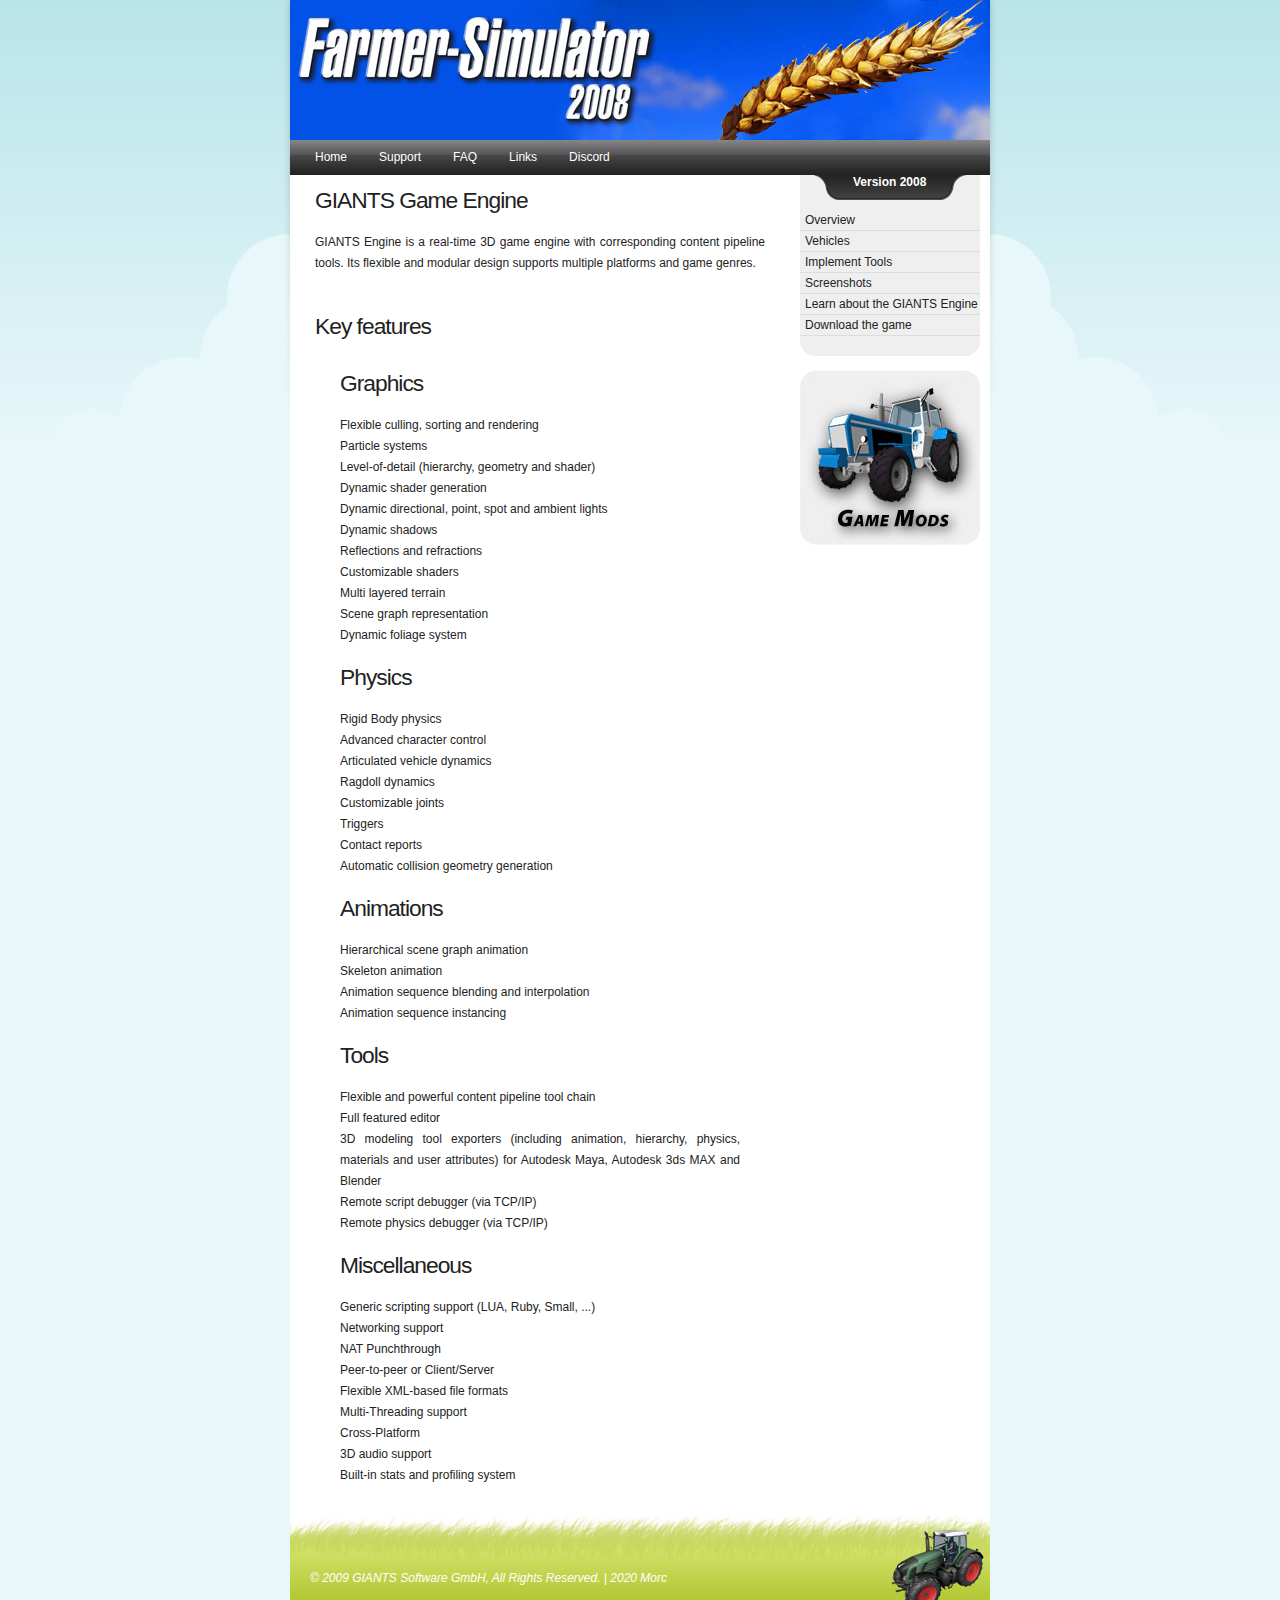
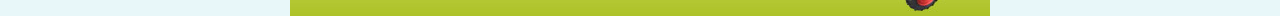
==== docs/engine.html @ 14ac8b62 "site: added engine.html, fixed link" ====
<!DOCTYPE html PUBLIC "-//W3C//DTD XHTML 1.0 Transitional//EN" "http://www.w3.org/TR/xhtml1/DTD/xhtml1-transitional.dtd">
<html xmlns="http://www.w3.org/1999/xhtml">
	<head>
	<meta http-equiv="content-type" content="text/html; charset=iso-8859-1"/>
	<title>Farmer Simulator</title>
	<link rel="stylesheet" href="style.css" type="text/css" media="screen"/>
	<link rel="icon" href="favicon.ico" type="image/ico"/> 
</head>

<div id="wrapper">

	<div id="header" style="background:url(bg-header_en.jpg) no-repeat;">
		<!--h1>Dreamy</h1-->
	</div>
	
	<div id="menu">
		<ul>
			<li><a href="index.html">Home</a></li>
			<li><a href="support.html">Support</a></li>
			<li><a href="faq.html">FAQ</a></li>
			<li><a href="links.html">Links</a></li>
			<li><a href="http://komeo.xyz/ls2009mods/discord/">Discord</a></li>
		</ul>
	</div>
	
	<div id="sidebar">
		<div id="feed">
			 <div style="padding-left:13px; font-weight:bold; display:block; color:white; width:100px;">Version 2008</div>
		</div>
		<ul>
			<li><a href="overview.html">Overview</a></li>
			<li><a href="vehicles.html">Vehicles</a></li>
			<li><a href="tools.html">Implement Tools</a></li>
			<li><a href="screenshots.html">Screenshots</a></li>
			<li><a href="engine.html">Learn about the GIANTS Engine</a></li>
			<li><a href="downloads.html">Download the game</a></li>
			<!--<li><a target="SHOPNEW" href="https://web.archive.org/web/20090309175817/http://secure.simmarket.com/astragon-farmer-simulator-2008.phtml">Order Online</a></li> -->
		</ul>
		<div id="sidebar-bottom">
			&nbsp;
		</div>
   		<div id="sidebar-banner">
        <br/>
        <!--a href="modContest2008.php" title="Click here for more information."><img src="ls2008/contest/modContest2008_en.jpg" alt="MOD-CONTEST" width="180" height="175" /></a-->
        <a href="https://komeo.xyz/ls2009mods/" target="_lsMODS" title="Game Mods"><img src="modsAndMore_en.jpg" alt="ModsAndMore" width="180" height="175"/></a>
		</div>
	</div>
	
	<div id="content">
		<div class="entry">
		<div class="entry-title">GIANTS Game Engine</div>
		<br/>
		<p>
		GIANTS Engine is a real-time 3D game engine with corresponding content pipeline tools. Its flexible and modular design supports multiple platforms and game genres. 
		</p><br/>
		<div class="entry-title">Key features</div><br/>
		<div class="entry">
		<div class="entry-title">Graphics</div><br/>
		Flexible culling, sorting and rendering<br/>
		Particle systems<br/>
		Level-of-detail (hierarchy, geometry and shader)<br/>
		Dynamic shader generation<br/>
		Dynamic directional, point, spot and ambient lights<br/>
		Dynamic shadows<br/>
		Reflections and refractions<br/>
		Customizable shaders<br/>
		Multi layered terrain<br/>
		Scene graph representation<br/>
		Dynamic foliage system<br/>
		<br/>
		<div class="entry-title">Physics</div><br/>
		Rigid Body physics<br/>
		Advanced character control<br/>
		Articulated vehicle dynamics<br/>
		Ragdoll dynamics<br/>
		Customizable joints<br/>
		Triggers<br/>
		Contact reports<br/>
		Automatic collision geometry generation<br/>
		<br/>
		<div class="entry-title">Animations</div><br/>

		Hierarchical scene graph animation<br/>
		Skeleton animation<br/>
		Animation sequence blending and interpolation<br/>
		Animation sequence instancing<br/>
		<br/>
		<div class="entry-title">Tools</div><br/>
		Flexible and powerful content pipeline tool chain<br/>
		Full featured editor<br/>
		3D modeling tool exporters (including animation, hierarchy, physics, materials and user attributes) for Autodesk Maya, Autodesk 3ds MAX and Blender<br/>
		Remote script debugger (via TCP/IP)<br/>
		Remote physics debugger (via TCP/IP)<br/>
		<br/>
		<div class="entry-title">Miscellaneous</div><br/>
		Generic scripting support (LUA, Ruby, Small, ...)<br/>
		Networking support<br/>
		NAT Punchthrough<br/>
		Peer-to-peer or Client/Server<br/>
		Flexible XML-based file formats<br/>
		Multi-Threading support<br/>
		Cross-Platform<br/>
		3D audio support<br/>
		Built-in stats and profiling system<br/>
		<!--<p><b><a style="font-size:1.6em;" href="modContestResults2008.php">Mod Contest Results and Download</a></b></p>    -->
	</div>
	</div>
</div>
	<div id="footer">
		<div id="footer-valid">
			<i>&copy; 2009 GIANTS Software GmbH, All Rights Reserved.   |   2020 Morc</i>
		</div>
	</div>
</div>

</body>
</html>
---- docs/style.css ----
/*  
Theme Name: Ginger Ninja! v2
Description: The new Ginger Ninja! theme.
Version: 1.0
Author: Donny Burnside
Author URI: http://www.ginger-ninja.net/
*/

/* Generic Styling */

body {
	background:url(bg-body.png) repeat-x top center #E8F7F9;
	font-family:"Trebuchet MS", Arial, Helvetica, sans-serif;
	font-size:62.5%; /* Sets default font size to 10px */
	color:#222222;
	}

* {
	margin:0;
	padding:0;
	}

img {
	border:0;
	}

p {
	margin-bottom:1.75em;
	}

a {
	text-decoration:none;
	color:#B4C835;
	}
a:hover {
	text-decoration:none;
	color:#6CC7DC;
	}

/* Structure */

#wrapper {
	margin:0 auto;
	width:700px;
	background:#ffffff;
	font-size:1.20em;

	}
#header {
	height:140px;
	}
#menu {
	height:35px;
	line-height:35px;
	background:url(bg-menu.png) repeat-x;
	padding:0 10px;
	}
#sidebar {
	float:right;
	width:180px;
	background:#efefef;
	margin-right:10px;
	}
#content {
	float:left;
	width:500px;
	min-height:400px;
	}
#footer {
	clear:both;
	height:100px;
	background:url(bg-footer.jpg) no-repeat;
	}

/* Entries */

.entry {
	padding:15px 25px;
	text-align:justify;
	line-height:1.75em;
	}
.entry-title {
	font-size:1.90em;
	font-weight:normal;
	letter-spacing:-1px;
	}
.date {
	font-size:0.9em;
	color:#bbb;
	cursor:default;
	letter-spacing:1px;
	}
.comments {
	margin-top:-1em;
	}
.comments a {
	color:#6CC7DC;
	background:url(icon-comment.png) no-repeat 0px 2px;
	padding-left:20px;
	padding-right:2px;
	}
.comments a:hover {
	color:#B4C835;
	}


/* Menu */

#menu ul {
	list-style-type:none;
	}
#menu li {
	float:left;
	}
#menu li a {
	padding:0 15px;
	display:block;
	color:#ffffff;
	margin-right:2px;
	}
#menu li a:hover {
	background:url(bg-menu-hover.png) no-repeat center center;
	}

/* Sidebar */

#sidebar ul {
	list-style-type:none;
	margin-top:10px;
	}
#sidebar li {
	
	}
#sidebar li a {
	display:block;
	height:20px;
	line-height:20px;
	color:#222222;
	padding-left:5px;
	border-bottom:1px solid #dddddd;
	}
#sidebar li a:hover {
	background:#edebed;
	color:#6CC4D8;
	}
#sidebar-bottom {
	height:20px;
	background:url(bg-sidebar-bottom.gif) no-repeat top center;
	}
	
#sidebar-banner{
	width:180px;
	background:#FFFFFF;
	margin-right:10px;
}	
	
	
	
/* Footer */

#footer-valid {
	float:left;
	padding-top:55px;
	padding-left:20px;
	cursor:default;
	color:#ffffff;
	}
#footer-valid a {
	color:#ffffff;
	text-decoration:none;
	}
#footer-valid a:hover {
	color:#ffffff;
	text-decoration:underline;
	}

/* Heading's */

h1 {
	font-size:2.5em;
	font-weight:normal;
	cursor:default;
	position:relative; top:50px; left:30px;
	letter-spacing:1px;
	color:#aaaaaa;
	font-style:italic;
	}

/* Feed */

#feed {
	height:25px;
	width:126px;
	background:url(bg-feed.gif) no-repeat;
	margin:0 auto;
	padding-left:26px;
	}
a.feed-button {
	display:block;
    width:100px;
    height:25px;
    background:url("button-feed.png") 0 0 no-repeat;
    text-decoration: none;
	}
a:hover.feed-button {
	background-position:0 -25px;
	}
z
/* Extra's */

#ad-top {
	width:480px;
	height:72px;
	background:url(bg-ad-top.png) no-repeat;
	padding:5px;
	}
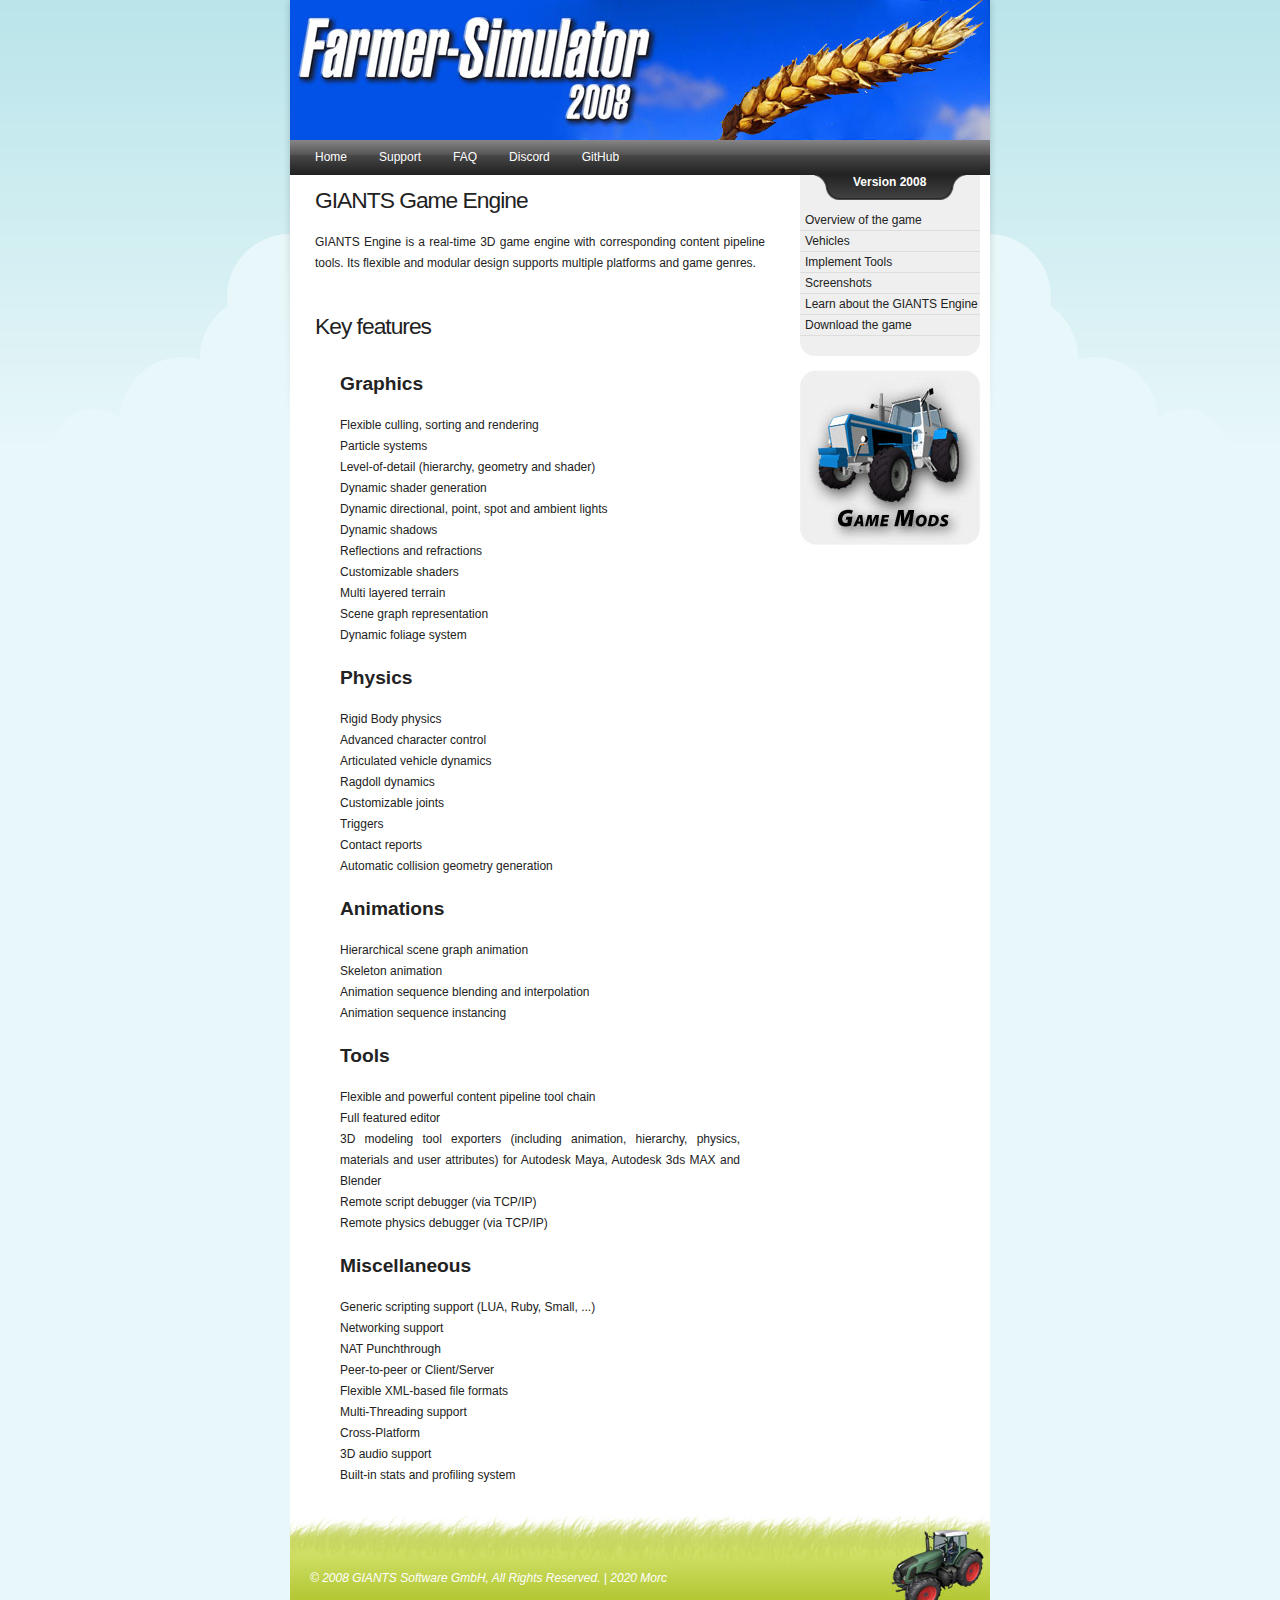
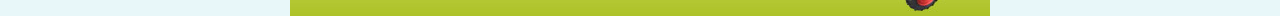
==== commit 316f779a: "site: clickable logo, opengraph, new and changed information" ====
--- a/docs/engine.html
+++ b/docs/engine.html
@@ -2,24 +2,28 @@
 <html xmlns="http://www.w3.org/1999/xhtml">
 	<head>
 	<meta http-equiv="content-type" content="text/html; charset=iso-8859-1"/>
-	<title>Farmer Simulator</title>
+	<title>Farmer Simulator 2008 - Unofficial site</title>
 	<link rel="stylesheet" href="style.css" type="text/css" media="screen"/>
-	<link rel="icon" href="favicon.ico" type="image/ico"/> 
+	<link rel="icon" href="favicon.ico" type="image/ico"/>
+	<meta property="og:title" content="Farmer Simulator 2008" />
+	<meta property="og:description" content="Unofficial site about Farming Simulator 2008 and GIANTS Engine v4" />
+	<meta property="og:image" content="http://themorc.github.io/LS08-things/bg-header_en.jpg" />
 </head>
 
 <div id="wrapper">
 
-	<div id="header" style="background:url(bg-header_en.jpg) no-repeat;">
+	<a href="index.html"><div id="header" style="background:url(bg-header_en.jpg) no-repeat;">
 		<!--h1>Dreamy</h1-->
-	</div>
+	</div></a>
 	
 	<div id="menu">
 		<ul>
 			<li><a href="index.html">Home</a></li>
 			<li><a href="support.html">Support</a></li>
 			<li><a href="faq.html">FAQ</a></li>
-			<li><a href="links.html">Links</a></li>
+			<!--<li><a href="links.html">Links</a></li> -->
 			<li><a href="http://komeo.xyz/ls2009mods/discord/">Discord</a></li>
+			<li><a href="http://github.com/TheMorc/LS08-things">GitHub</a></li>
 		</ul>
 	</div>
 	
@@ -28,12 +32,12 @@
 			 <div style="padding-left:13px; font-weight:bold; display:block; color:white; width:100px;">Version 2008</div>
 		</div>
 		<ul>
-			<li><a href="overview.html">Overview</a></li>
+			<li><a href="overview.html">Overview of the game</a></li>
 			<li><a href="vehicles.html">Vehicles</a></li>
 			<li><a href="tools.html">Implement Tools</a></li>
 			<li><a href="screenshots.html">Screenshots</a></li>
 			<li><a href="engine.html">Learn about the GIANTS Engine</a></li>
-			<li><a href="downloads.html">Download the game</a></li>
+			<li><a href="index.html">Download the game</a></li>
 			<!--<li><a target="SHOPNEW" href="https://web.archive.org/web/20090309175817/http://secure.simmarket.com/astragon-farmer-simulator-2008.phtml">Order Online</a></li> -->
 		</ul>
 		<div id="sidebar-bottom">
@@ -55,7 +59,7 @@
 		</p><br/>
 		<div class="entry-title">Key features</div><br/>
 		<div class="entry">
-		<div class="entry-title">Graphics</div><br/>
+		<p><b style="font-size:1.6em;">Graphics</b></p>
 		Flexible culling, sorting and rendering<br/>
 		Particle systems<br/>
 		Level-of-detail (hierarchy, geometry and shader)<br/>
@@ -68,7 +72,7 @@
 		Scene graph representation<br/>
 		Dynamic foliage system<br/>
 		<br/>
-		<div class="entry-title">Physics</div><br/>
+		<p><b style="font-size:1.6em;">Physics</b></p>
 		Rigid Body physics<br/>
 		Advanced character control<br/>
 		Articulated vehicle dynamics<br/>
@@ -78,21 +82,20 @@
 		Contact reports<br/>
 		Automatic collision geometry generation<br/>
 		<br/>
-		<div class="entry-title">Animations</div><br/>
-
+		<p><b style="font-size:1.6em;">Animations</b></p>
 		Hierarchical scene graph animation<br/>
 		Skeleton animation<br/>
 		Animation sequence blending and interpolation<br/>
 		Animation sequence instancing<br/>
 		<br/>
-		<div class="entry-title">Tools</div><br/>
+		<p><b style="font-size:1.6em;">Tools</b></p>
 		Flexible and powerful content pipeline tool chain<br/>
 		Full featured editor<br/>
 		3D modeling tool exporters (including animation, hierarchy, physics, materials and user attributes) for Autodesk Maya, Autodesk 3ds MAX and Blender<br/>
 		Remote script debugger (via TCP/IP)<br/>
 		Remote physics debugger (via TCP/IP)<br/>
 		<br/>
-		<div class="entry-title">Miscellaneous</div><br/>
+		<p><b style="font-size:1.6em;">Miscellaneous</b></p>
 		Generic scripting support (LUA, Ruby, Small, ...)<br/>
 		Networking support<br/>
 		NAT Punchthrough<br/>
@@ -108,7 +111,7 @@
 </div>
 	<div id="footer">
 		<div id="footer-valid">
-			<i>&copy; 2009 GIANTS Software GmbH, All Rights Reserved.   |   2020 Morc</i>
+			<i>&copy; 2008 GIANTS Software GmbH, All Rights Reserved.   |   2020 Morc</i>
 		</div>
 	</div>
 </div>
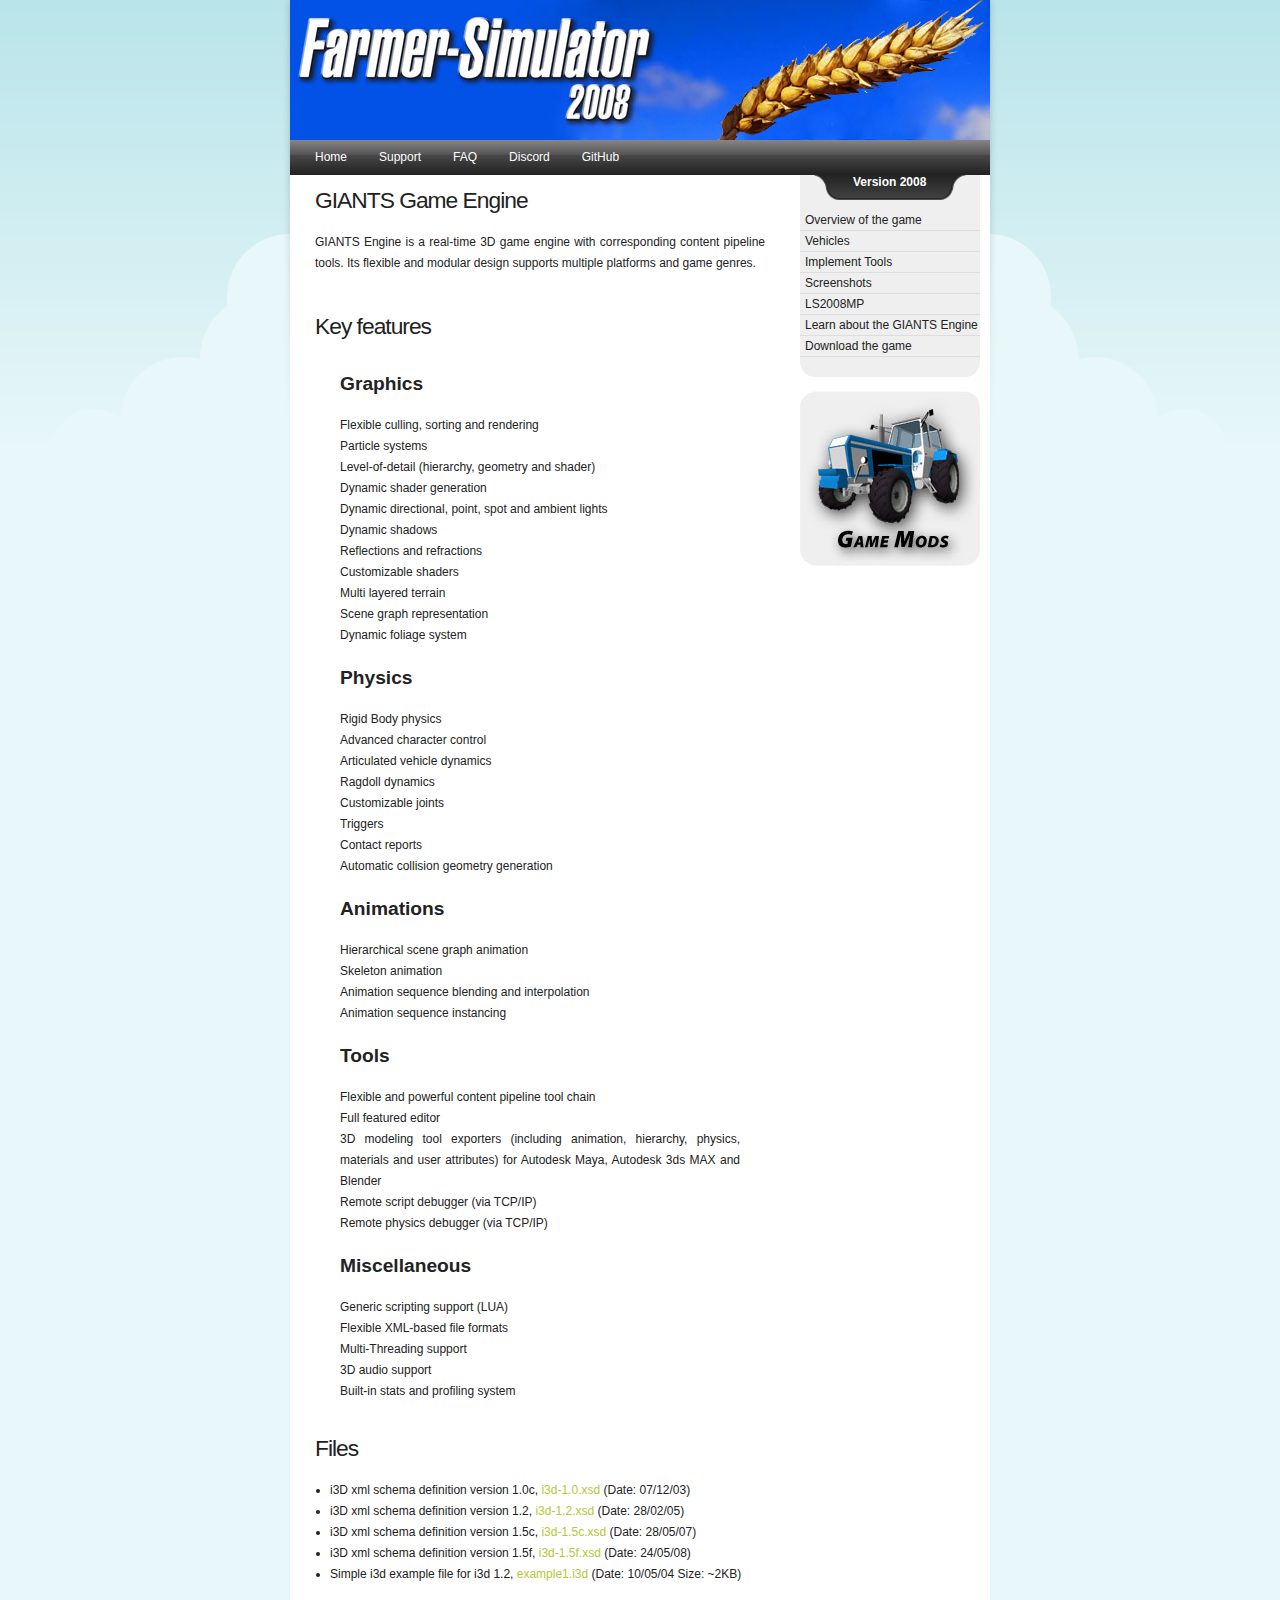
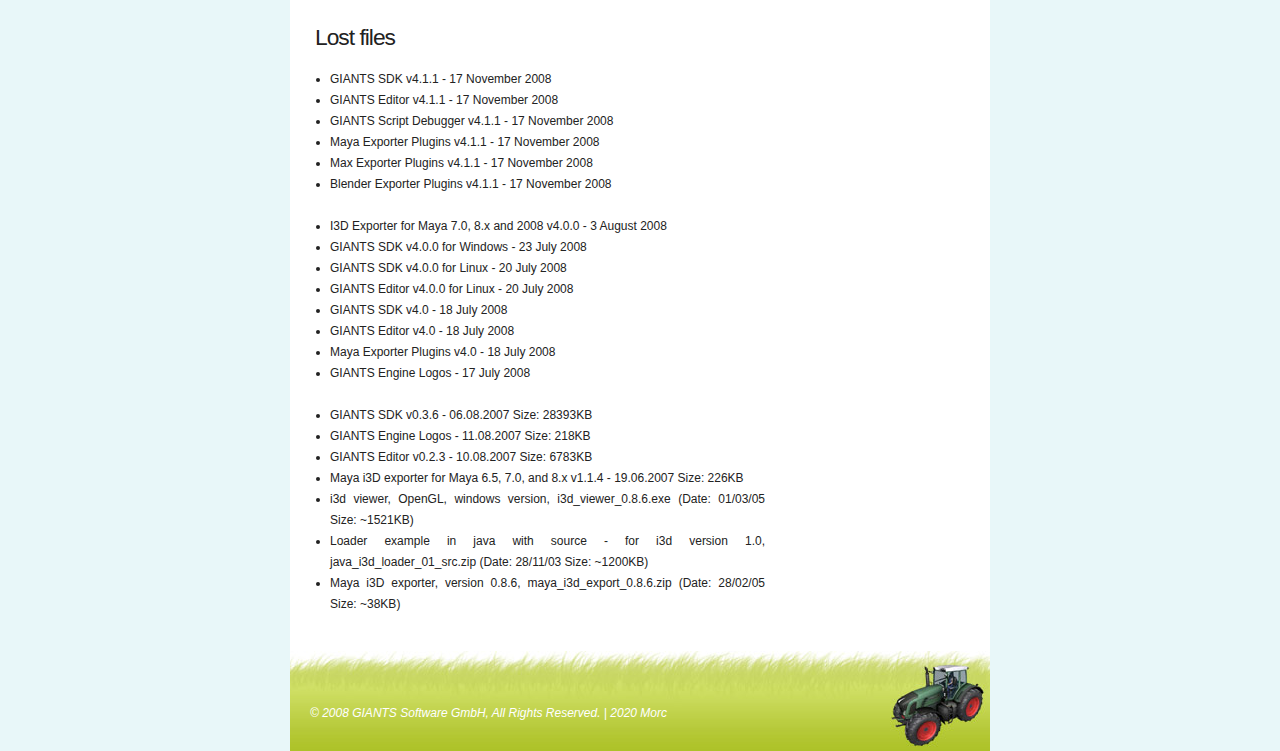
==== commit b26d7e12: "site: engine.html changes" ====
--- a/docs/engine.html
+++ b/docs/engine.html
@@ -1,11 +1,11 @@
 <!DOCTYPE html PUBLIC "-//W3C//DTD XHTML 1.0 Transitional//EN" "http://www.w3.org/TR/xhtml1/DTD/xhtml1-transitional.dtd">
 <html xmlns="http://www.w3.org/1999/xhtml">
 	<head>
-	<meta http-equiv="content-type" content="text/html; charset=iso-8859-1"/>
+	<meta http-equiv="content-type" content="text/html; charset=utf-8" />
 	<title>Farmer Simulator 2008 - Unofficial site</title>
 	<link rel="stylesheet" href="style.css" type="text/css" media="screen"/>
 	<link rel="icon" href="favicon.ico" type="image/ico"/>
-	<meta property="og:title" content="Farmer Simulator 2008" />
+	<meta property="og:title" content="Farmer Simulator 2008 - GIANTS Engine v4" />
 	<meta property="og:description" content="Unofficial site about Farming Simulator 2008 and GIANTS Engine v4" />
 	<meta property="og:image" content="http://themorc.github.io/LS08-things/bg-header_en.jpg" />
 </head>
@@ -36,8 +36,9 @@
 			<li><a href="vehicles.html">Vehicles</a></li>
 			<li><a href="tools.html">Implement Tools</a></li>
 			<li><a href="screenshots.html">Screenshots</a></li>
+			<li><a href="ls2008mp.html">LS2008MP</a></li>
 			<li><a href="engine.html">Learn about the GIANTS Engine</a></li>
-			<li><a href="index.html">Download the game</a></li>
+			<li><a href="index.html#downloads">Download the game</a></li>
 			<!--<li><a target="SHOPNEW" href="https://web.archive.org/web/20090309175817/http://secure.simmarket.com/astragon-farmer-simulator-2008.phtml">Order Online</a></li> -->
 		</ul>
 		<div id="sidebar-bottom">
@@ -57,6 +58,7 @@
 		<p>
 		GIANTS Engine is a real-time 3D game engine with corresponding content pipeline tools. Its flexible and modular design supports multiple platforms and game genres. 
 		</p><br/>
+		
 		<div class="entry-title">Key features</div><br/>
 		<div class="entry">
 		<p><b style="font-size:1.6em;">Graphics</b></p>
@@ -96,17 +98,48 @@
 		Remote physics debugger (via TCP/IP)<br/>
 		<br/>
 		<p><b style="font-size:1.6em;">Miscellaneous</b></p>
-		Generic scripting support (LUA, Ruby, Small, ...)<br/>
-		Networking support<br/>
-		NAT Punchthrough<br/>
-		Peer-to-peer or Client/Server<br/>
+		Generic scripting support (LUA)<br/>
 		Flexible XML-based file formats<br/>
 		Multi-Threading support<br/>
-		Cross-Platform<br/>
 		3D audio support<br/>
 		Built-in stats and profiling system<br/>
 		<!--<p><b><a style="font-size:1.6em;" href="modContestResults2008.php">Mod Contest Results and Download</a></b></p>    -->
+		
 	</div>
+		<br><div class="entry-title">Files</div><br/>
+		<ul style="margin-left:15px;">
+		<li>i3D xml schema definition version 1.0c, <a href="schema/i3d-1.0.xsd">i3d-1.0.xsd</a> (Date: 07/12/03)</li>
+		<li>i3D xml schema definition version 1.2, <a href="schema/i3d-1.2.xsd">i3d-1.2.xsd</a> (Date: 28/02/05)</li>
+		<li>i3D xml schema definition version 1.5c, <a href="schema/i3d-1.5c.xsd">i3d-1.5c.xsd</a> (Date: 28/05/07)</li>
+		<li>i3D xml schema definition version 1.5f, <a href="schema/i3d-1.5f.xsd">i3d-1.5f.xsd</a> (Date: 24/05/08)</li>
+		<li>Simple i3d example file for i3d 1.2, <a href="downloads/example1.i3d">example1.i3d</a> (Date: 10/05/04 Size: ~2KB)</li>
+		</ul>
+		<br>
+		<br><div class="entry-title">Lost files</div><br/>
+		<ul style="margin-left:15px;">
+		<li>GIANTS SDK v4.1.1 - 17 November 2008</li>
+		<li>GIANTS Editor v4.1.1 - 17 November 2008</li>
+		<li>GIANTS Script Debugger v4.1.1 - 17 November 2008</li>
+		<li>Maya Exporter Plugins v4.1.1 - 17 November 2008</li>
+		<li>Max Exporter Plugins v4.1.1 - 17 November 2008</li>
+		<li>Blender Exporter Plugins v4.1.1 - 17 November 2008</li><br>
+		<li>I3D Exporter for Maya 7.0, 8.x and 2008 v4.0.0 - 3 August 2008</li>
+		<li>GIANTS SDK v4.0.0 for Windows - 23 July 2008</li>
+		<li>GIANTS SDK v4.0.0 for Linux - 20 July 2008</li>
+		<li>GIANTS Editor v4.0.0 for Linux - 20 July 2008</li>
+		<li>GIANTS SDK v4.0 - 18 July 2008</li>
+		<li>GIANTS Editor v4.0 - 18 July 2008</li>
+		<li>Maya Exporter Plugins v4.0 - 18 July 2008</li>
+		<li>GIANTS Engine Logos - 17 July 2008</li><br>
+		<li>GIANTS SDK v0.3.6 - 06.08.2007 Size: 28393KB</li>
+		<li>GIANTS Engine Logos - 11.08.2007 Size: 218KB</li>
+		<li>GIANTS Editor v0.2.3 - 10.08.2007 Size: 6783KB</li>
+		<li>Maya i3D exporter for Maya 6.5, 7.0, and 8.x v1.1.4 - 19.06.2007 Size: 226KB</li>
+		<li>i3d viewer, OpenGL, windows version, i3d_viewer_0.8.6.exe (Date: 01/03/05 Size: ~1521KB)</li>
+		<li>Loader example in java with source - for i3d version 1.0, java_i3d_loader_01_src.zip (Date: 28/11/03 Size: ~1200KB)</li>
+		<li>Maya i3D exporter, version 0.8.6, maya_i3d_export_0.8.6.zip (Date: 28/02/05 Size: ~38KB)</li><br>
+		
+		</ul>
 	</div>
 </div>
 	<div id="footer">
--- a/docs/style.css
+++ b/docs/style.css
@@ -119,7 +119,7 @@
 	margin-right:2px;
 	}
 #menu li a:hover {
-	background:url(bg-menu-hover.png) no-repeat center center;
+	background:url(bg-menu-hover.png) no-repeat center !important;
 	}
 
 /* Sidebar */
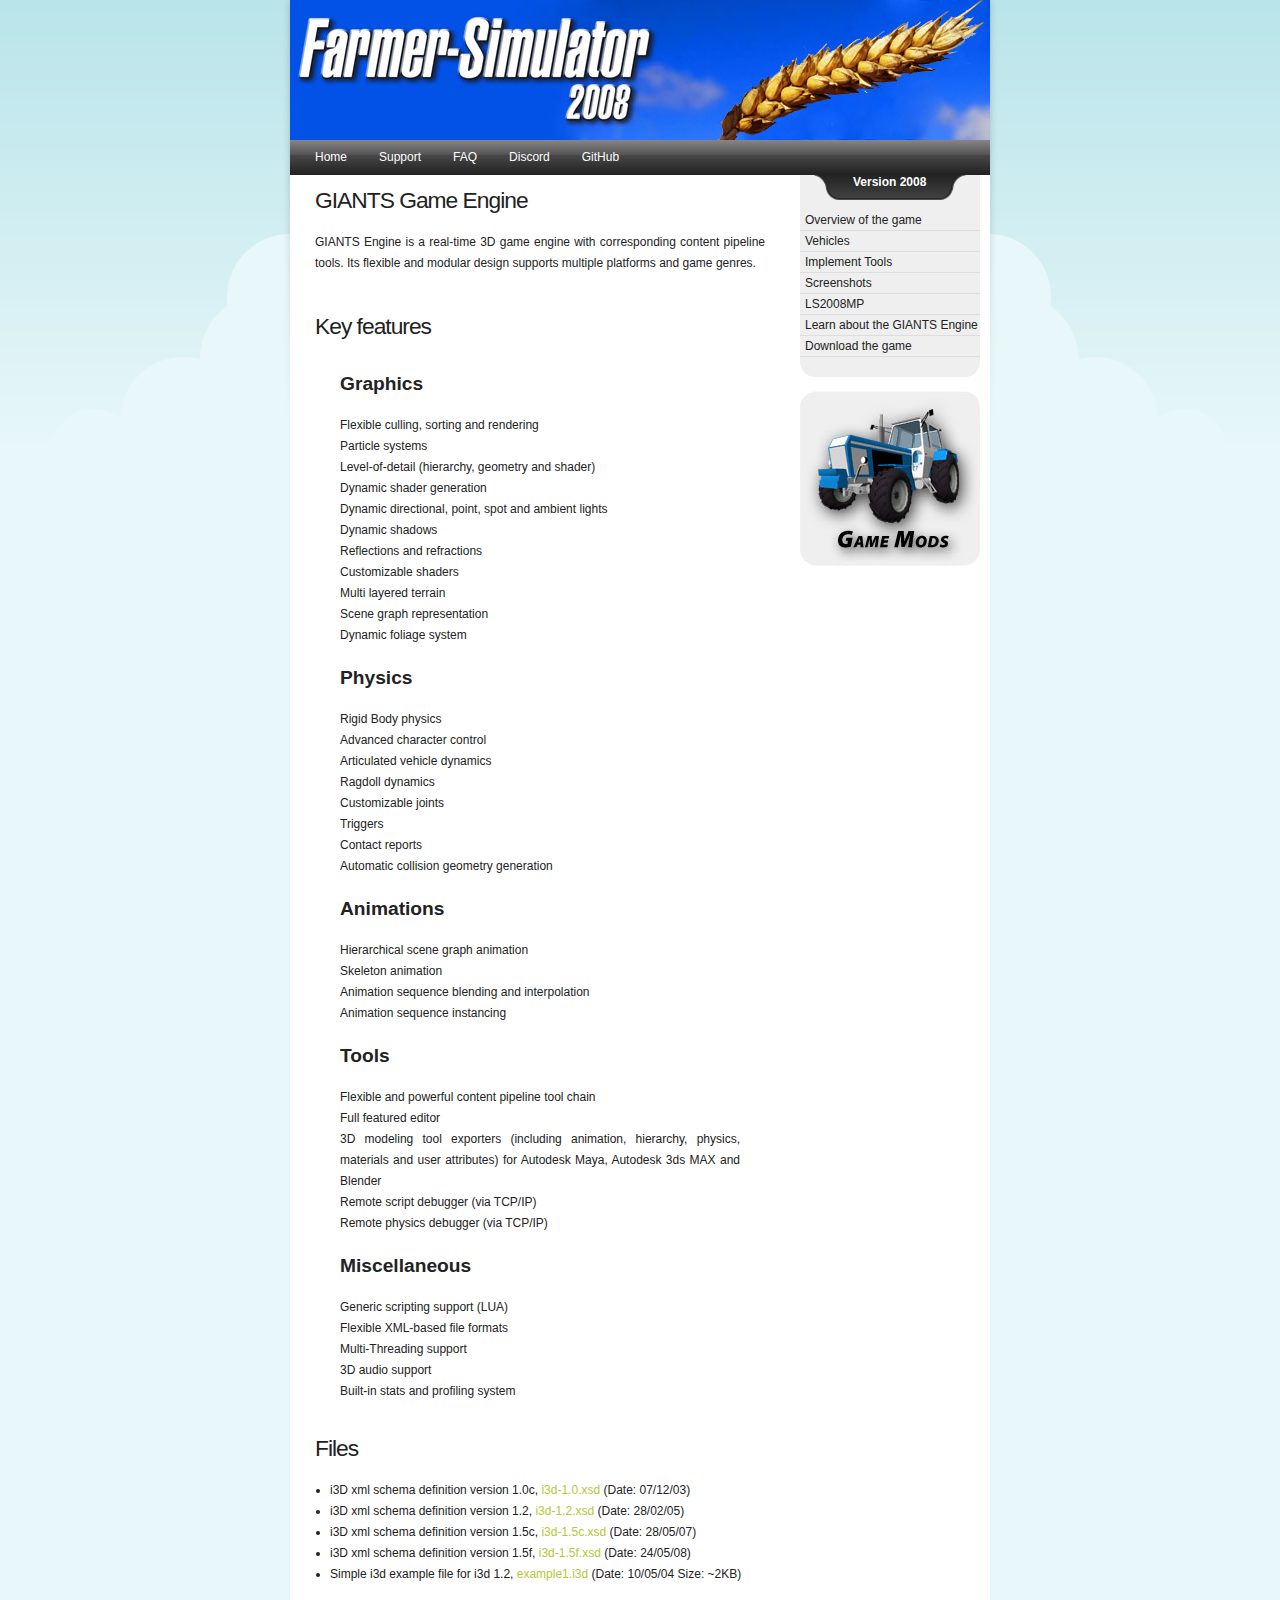
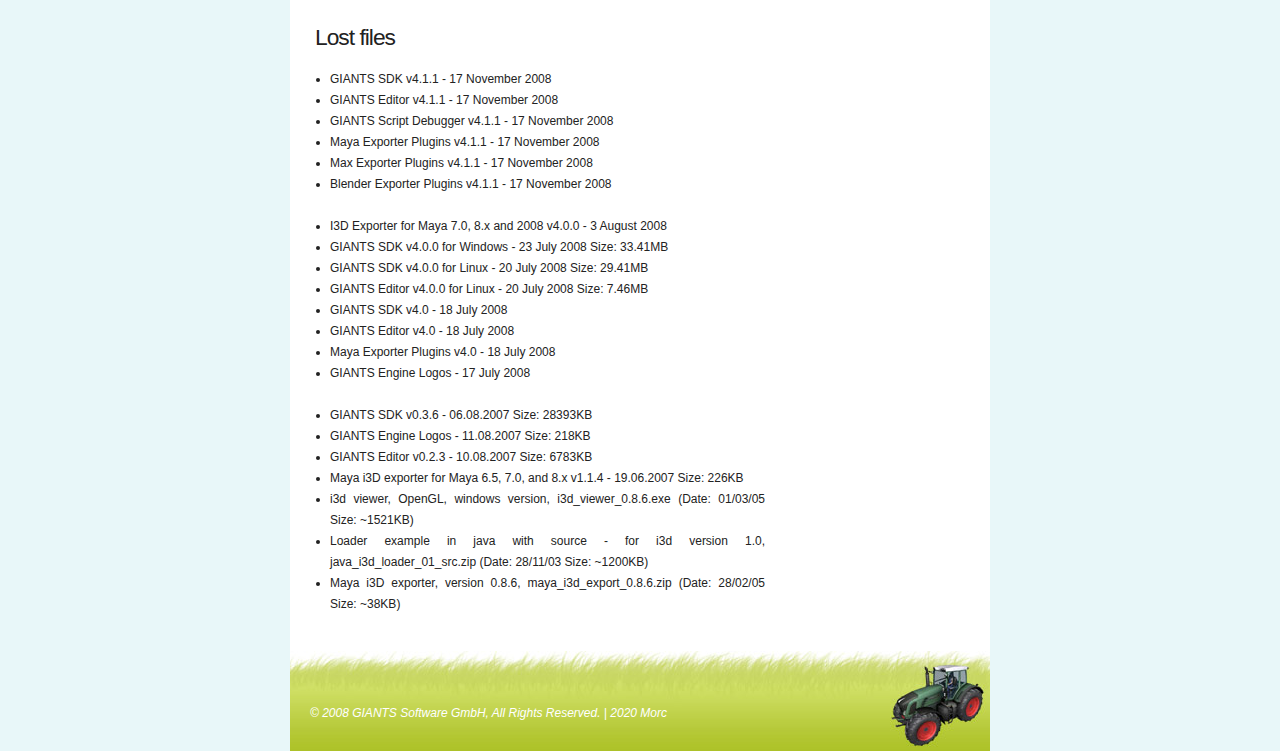
==== commit c647f8d1: "site: forgotten size of SDK files" ====
--- a/docs/engine.html
+++ b/docs/engine.html
@@ -124,9 +124,9 @@
 		<li>Max Exporter Plugins v4.1.1 - 17 November 2008</li>
 		<li>Blender Exporter Plugins v4.1.1 - 17 November 2008</li><br>
 		<li>I3D Exporter for Maya 7.0, 8.x and 2008 v4.0.0 - 3 August 2008</li>
-		<li>GIANTS SDK v4.0.0 for Windows - 23 July 2008</li>
-		<li>GIANTS SDK v4.0.0 for Linux - 20 July 2008</li>
-		<li>GIANTS Editor v4.0.0 for Linux - 20 July 2008</li>
+		<li>GIANTS SDK v4.0.0 for Windows - 23 July 2008 Size: 33.41MB</li>
+		<li>GIANTS SDK v4.0.0 for Linux - 20 July 2008 Size: 29.41MB</li>
+		<li>GIANTS Editor v4.0.0 for Linux - 20 July 2008 Size: 7.46MB</li>
 		<li>GIANTS SDK v4.0 - 18 July 2008</li>
 		<li>GIANTS Editor v4.0 - 18 July 2008</li>
 		<li>Maya Exporter Plugins v4.0 - 18 July 2008</li>
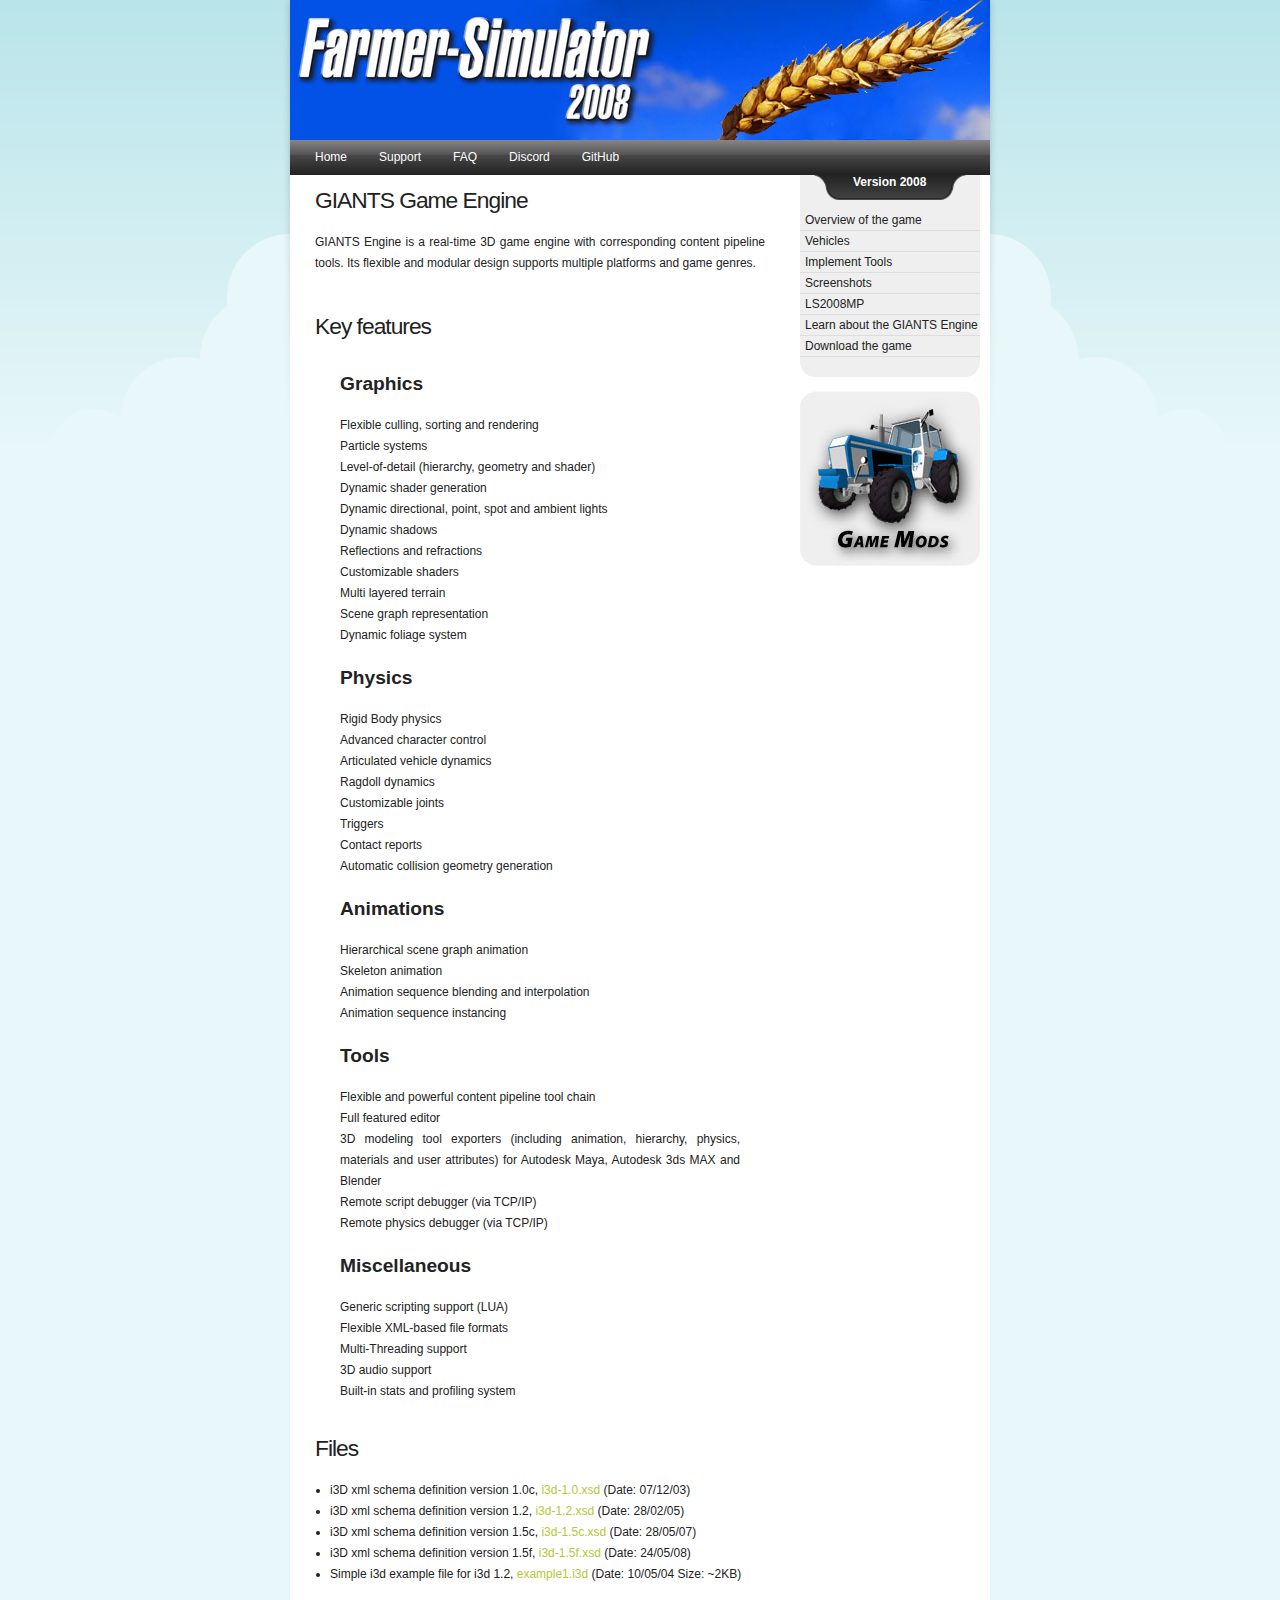
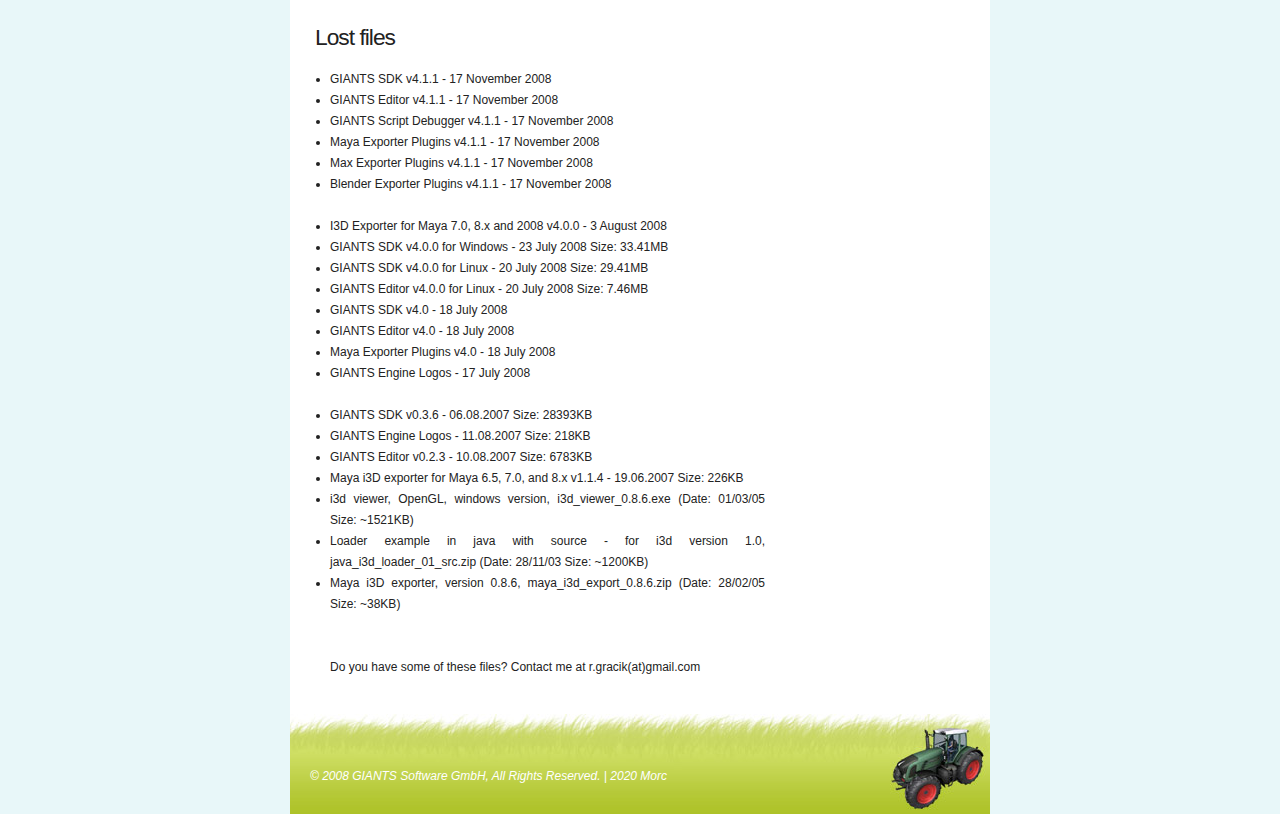
==== commit ce450465: "Update engine.html" ====
--- a/docs/engine.html
+++ b/docs/engine.html
@@ -138,7 +138,10 @@
 		<li>i3d viewer, OpenGL, windows version, i3d_viewer_0.8.6.exe (Date: 01/03/05 Size: ~1521KB)</li>
 		<li>Loader example in java with source - for i3d version 1.0, java_i3d_loader_01_src.zip (Date: 28/11/03 Size: ~1200KB)</li>
 		<li>Maya i3D exporter, version 0.8.6, maya_i3d_export_0.8.6.zip (Date: 28/02/05 Size: ~38KB)</li><br>
-		
+		<br>
+		<p>
+		Do you have some of these files? Contact me at r.gracik(at)gmail.com 
+		</p>	
 		</ul>
 	</div>
 </div>
@@ -150,4 +153,4 @@
 </div>
 
 </body>
-</html>+</html>
